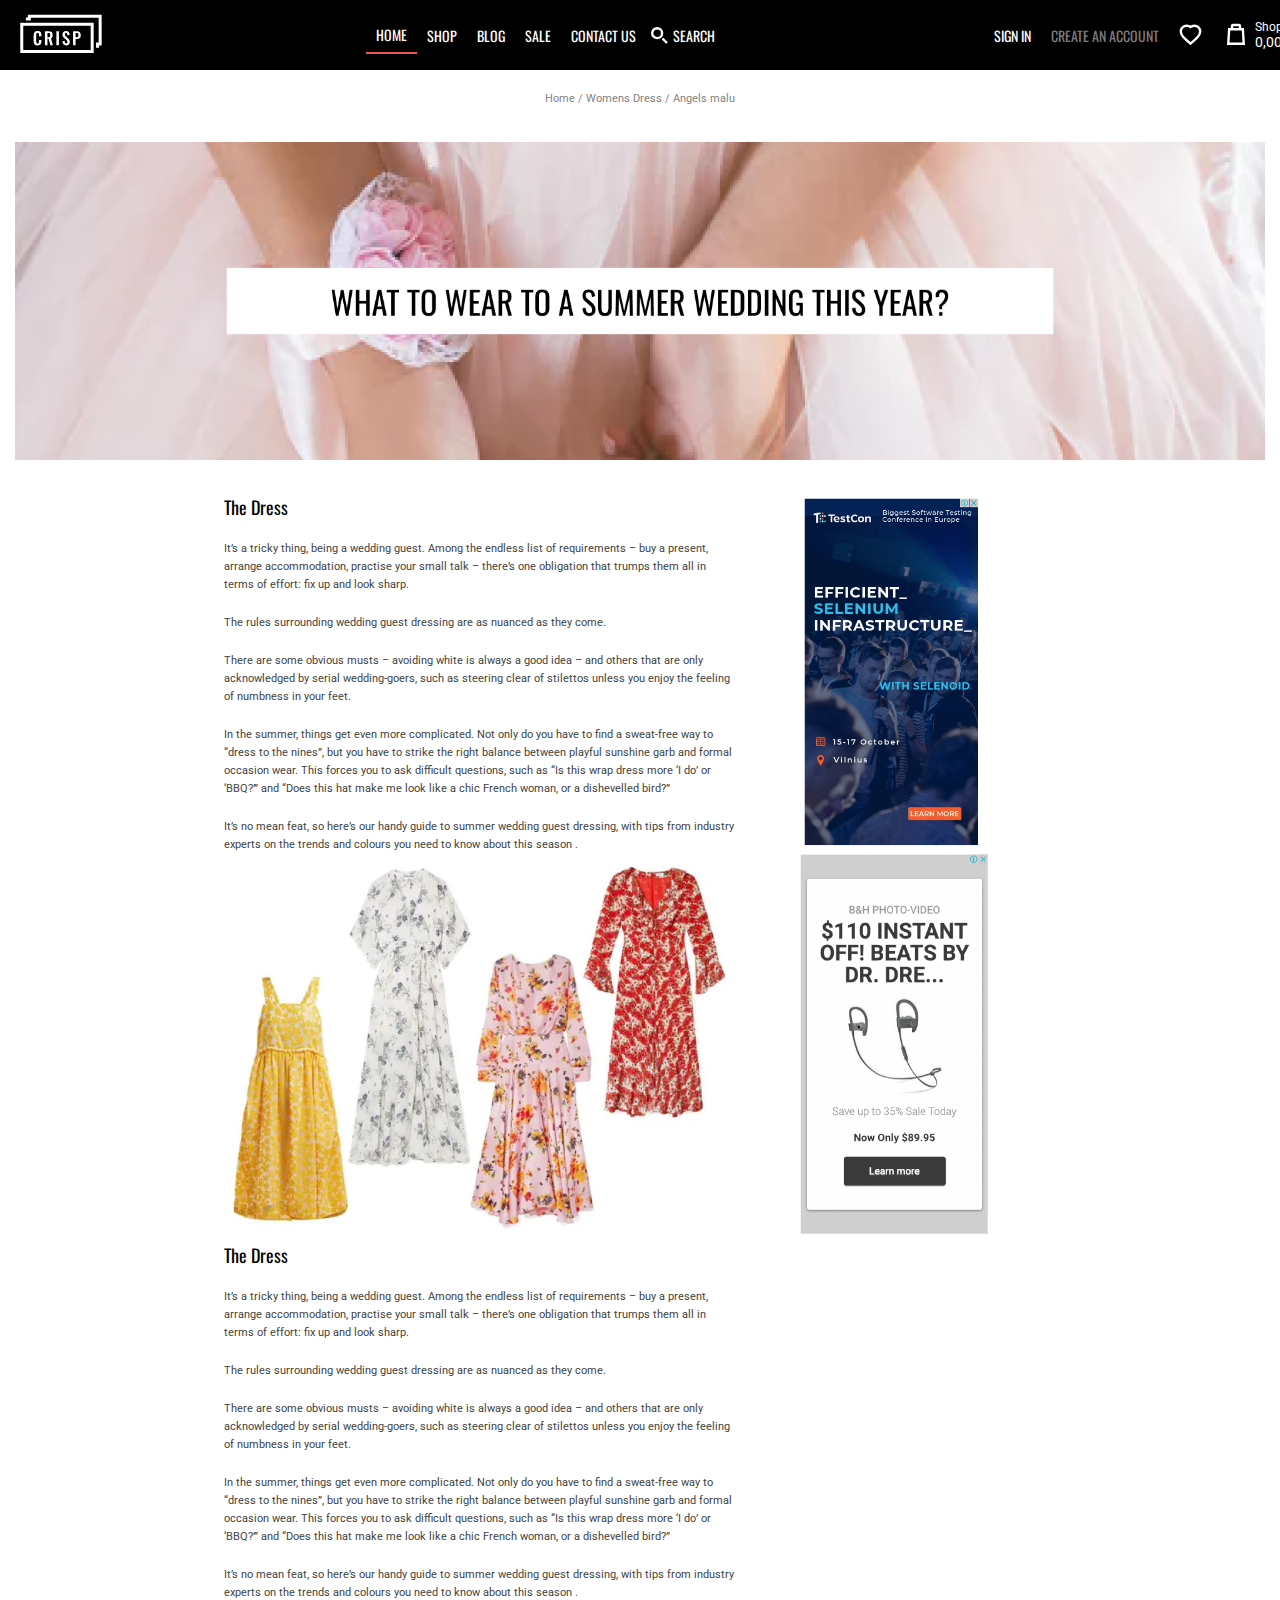
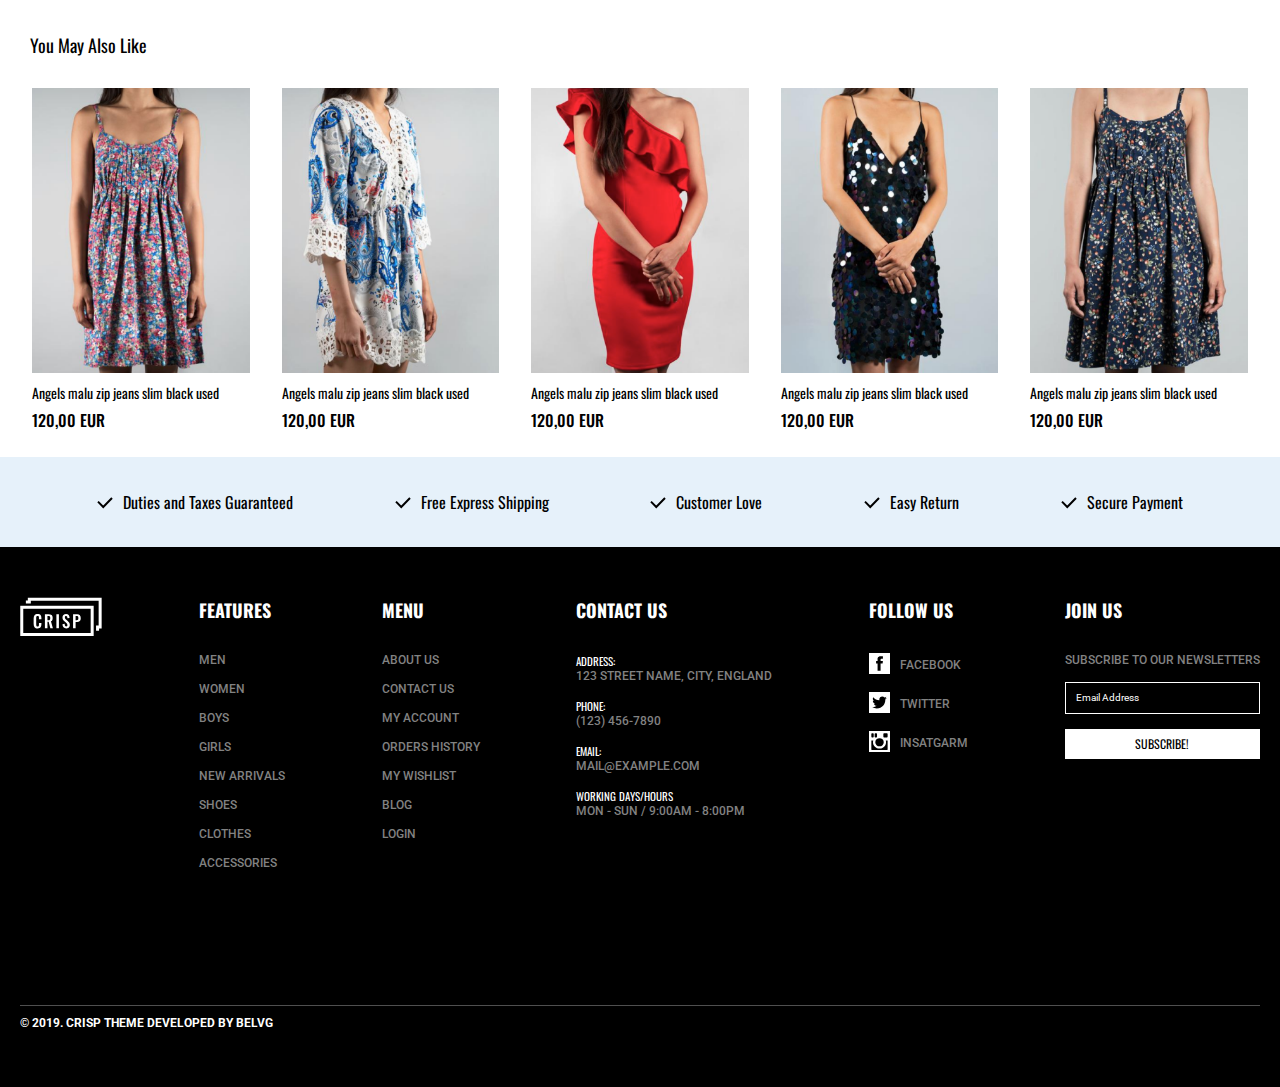
==== artical/artical.html @ b36ab26e "first commit" ====
<!DOCTYPE html>
<html lang="en">

<head>
    <meta charset="UTF-8">
    <meta http-equiv="X-UA-Compatible" content="IE=edge">
    <meta name="viewport" content="width=device-width, initial-scale=1.0">
    <title>CRISP</title>

    <link rel="preconnect" href="https://fonts.googleapis.com" />
    <link rel="preconnect" href="https://fonts.gstatic.com" crossorigin />
    <link href="https://fonts.googleapis.com/css2?family=Oswald:wght@400;500;600&display=swap" rel="stylesheet" />
    <link href="https://fonts.googleapis.com/css2?family=Roboto:wght@300;400;500;700;900&display=swap"
        rel="stylesheet" />

    <style>
        body {
            margin: 0;
            background-color: white;
        }
    </style>
    <link rel="stylesheet" href="../css/header.css" />
    <link rel="stylesheet" href="../css/features.css" />
    <link rel="stylesheet" href="../css/footer.css" />

    <link rel="stylesheet" href="./artical.css" />
</head>

<body>

    <div id="header">
        <div id="logo">
            <img src="../assets/logo.svg" alt="CRISP" />
        </div>
        <div id="navigation-wrapper">
            <div id="navigation">
                <div id="home">HOME</div>
                <div id="shop">SHOP</div>
                <div id="blog">BLOG</div>
                <div id="sale">SALE</div>
                <div id="contact-us">CONTACT US</div>
                <div id="search">
                    <div id="search-icon">
                        <img src="../assets/search-icon.svg" alt="SEARCH" />
                    </div>
                    <div id="search-text">SEARCH</div>
                </div>
            </div>
        </div>
        <div id="account">
            <div id="sign-in">SIGN IN</div>
            <div id="create-an-account" style="color: white;"> <a
                    href="../create-new-customer-account/create-new-customer-account.html">
                    CREATE
                    AN ACCOUNT </div></a>
            <div id="heart-icon">
                <img src="../assets/heart.svg" alt="LIKE" />
            </div>
            <div id="cart">
                <div id="cart-icon">
                    <img src="../assets/cart.svg" alt="CART" />
                </div>
                <div id="cart-text">
                    <div id="cart-text-1">Shopping Cart</div>
                    <div id="cart-text-2">0,00EUR</div>
                </div>
            </div>
        </div>
    </div>


    <div id="content">
        <div id="content-path">Home / Womens Dress / Angels malu</div>

        <div class="ad-x">
            <div class="ad-container">
                <img src="./ad-1.png" alt="">
            </div>
        </div>

        <div id="artical-content">
            <div id="artical-data">
                <div class="section">
                    <div class="side-bar-head">The Dress</div>
                    <div class="section-para">
                        It’s a tricky thing, being a wedding guest.
                        Among the endless list of requirements – buy a present, arrange accommodation, practise your
                        small talk – there’s one obligation that trumps them all in terms of effort: fix up and look
                        sharp.
                    </div>
                    <div class="section-para">
                        The rules surrounding wedding guest dressing are as nuanced as they come.
                    </div>
                    <div class="section-para">
                        There are some obvious musts – avoiding white is always a good idea – and others that are only
                        acknowledged by serial wedding-goers, such as steering clear of stilettos unless you enjoy the
                        feeling of numbness in your feet.
                    </div>
                    <div class="section-para">
                        In the summer, things get even more complicated. Not only do you have to find a sweat-free way
                        to “dress to the nines”, but you have to strike the right balance between playful sunshine garb
                        and formal occasion wear. This forces you to ask difficult questions, such as “Is this wrap
                        dress more ‘I do’ or ‘BBQ?’” and “Does this hat make me look like a chic French woman, or a
                        dishevelled bird?”
                    </div>
                    <div class="section-para">It’s no mean feat, so here’s our handy guide to summer wedding guest
                        dressing, with tips from industry experts on the trends and colours you need to know about this
                        season .</div>
                </div>
                <div class="section-img">
                    <img src="./dresses.png" alt="">
                </div>
                <div class="section">
                    <div class="side-bar-head">The Dress</div>
                    <div class="section-para">
                        It’s a tricky thing, being a wedding guest.
                        Among the endless list of requirements – buy a present, arrange accommodation, practise your
                        small talk – there’s one obligation that trumps them all in terms of effort: fix up and look
                        sharp.
                    </div>
                    <div class="section-para">
                        The rules surrounding wedding guest dressing are as nuanced as they come.
                    </div>
                    <div class="section-para">
                        There are some obvious musts – avoiding white is always a good idea – and others that are only
                        acknowledged by serial wedding-goers, such as steering clear of stilettos unless you enjoy the
                        feeling of numbness in your feet.
                    </div>
                    <div class="section-para">
                        In the summer, things get even more complicated. Not only do you have to find a sweat-free way
                        to “dress to the nines”, but you have to strike the right balance between playful sunshine garb
                        and formal occasion wear. This forces you to ask difficult questions, such as “Is this wrap
                        dress more ‘I do’ or ‘BBQ?’” and “Does this hat make me look like a chic French woman, or a
                        dishevelled bird?”
                    </div>
                    <div class="section-para">It’s no mean feat, so here’s our handy guide to summer wedding guest
                        dressing, with tips from industry experts on the trends and colours you need to know about this
                        season .</div>
                </div>
            </div>
            <div id="artical-ad">
                <img src="./ad1.png" />
                <img src="./ad2.png" />
            </div>
        </div>

        <div id="featured-item">
            <div class="side-bar-head">You May Also Like</div>
            <div>
                <div class="wishlist-row">
                    <div class="wishlist-item">
                        <div class="img">
                            <img src="./dress1.png" alt="DRESS" />
                        </div>
                        <div class="wishlist-name">Angels malu zip jeans slim black used</div>
                        <div class="wishlist-amout">120,00 EUR</div>
                    </div>
                    <div class="wishlist-item">
                        <div class="img">
                            <img src="./dress2.png" alt="DRESS" />
                        </div>
                        <div class="wishlist-name">Angels malu zip jeans slim black used</div>
                        <div class="wishlist-amout">120,00 EUR</div>
                    </div>
                    <div class="wishlist-item">
                        <div class="img">
                            <img src="./dress5.png" alt="DRESS" />
                        </div>
                        <div class="wishlist-name">Angels malu zip jeans slim black used</div>
                        <div class="wishlist-amout">120,00 EUR</div>
                    </div>
                    <div class="wishlist-item">
                        <div class="img">
                            <img src="./dress4.png" alt="DRESS" />
                        </div>
                        <div class="wishlist-name">Angels malu zip jeans slim black used</div>
                        <div class="wishlist-amout">120,00 EUR</div>
                    </div>
                    <div class="wishlist-item">
                        <div class="img">
                            <img src="./dress6.png" alt="DRESS" />
                        </div>
                        <div class="wishlist-name">Angels malu zip jeans slim black used</div>
                        <div class="wishlist-amout">120,00 EUR</div>
                    </div>
                </div>
            </div>
        </div>
    </div>



    <div id="features">
        <div class="feature">
            <div class="feature-icon">
                <img src="../assets/tick.svg" alt="TICK">
            </div>
            <div class="feature-text">
                Duties and Taxes Guaranteed
            </div>
        </div>
        <div class="feature">
            <div class="feature-icon">
                <img src="../assets/tick.svg" alt="TICK">
            </div>
            <div class="feature-text">
                Free Express Shipping
            </div>
        </div>
        <div class="feature">
            <div class="feature-icon">
                <img src="../assets/tick.svg" alt="TICK">
            </div>
            <div class="feature-text">
                Customer Love
            </div>
        </div>
        <div class="feature">
            <div class="feature-icon">
                <img src="../assets/tick.svg" alt="TICK">
            </div>
            <div class="feature-text">
                Easy Return
            </div>
        </div>
        <div class="feature">
            <div class="feature-icon">
                <img src="../assets/tick.svg" alt="TICK">
            </div>
            <div class="feature-text">
                Secure Payment
            </div>
        </div>
    </div>

    <div id="footer">
        <div id="footer-section-1">
            <div class="footer-data">
                <img src="../assets/logo.svg" alt="LOGO">
            </div>
            <div class="footer-data">
                <div class="footer-data-head">
                    FEATURES
                </div>
                <div class="footer-data-body">
                    <div class="footer-data-items">MEN</div>
                    <div class="footer-data-items">WOMEN</div>
                    <div class="footer-data-items">BOYS</div>
                    <div class="footer-data-items">GIRLS</div>
                    <div class="footer-data-items">NEW ARRIVALS</div>
                    <div class="footer-data-items">SHOES</div>
                    <div class="footer-data-items">CLOTHES</div>
                    <div class="footer-data-items">ACCESSORIES</div>
                </div>
            </div>
            <div class="footer-data">
                <div class="footer-data-head">
                    MENU
                </div>
                <div class="footer-data-body">
                    <div class="footer-data-items">ABOUT US</div>
                    <div class="footer-data-items">CONTACT US</div>
                    <div class="footer-data-items">MY ACCOUNT</div>
                    <div class="footer-data-items">ORDERS HISTORY</div>
                    <div class="footer-data-items">MY WISHLIST</div>
                    <div class="footer-data-items">BLOG</div>
                    <div class="footer-data-items">LOGIN</div>
                </div>
            </div>
            <div class="footer-data">
                <div class="footer-data-head">
                    CONTACT US
                </div>
                <div class="footer-data-body">
                    <div class="footer-data-sub">
                        <div class="footer-data-sub-head">ADDRESS:</div>
                        <div class="footer-data-sub-body">123 STREET NAME, CITY, ENGLAND</div>
                    </div>
                    <div class="footer-data-sub">
                        <div class="footer-data-sub-head">PHONE:</div>
                        <div class="footer-data-sub-body">(123) 456-7890</div>
                    </div>
                    <div class="footer-data-sub">
                        <div class="footer-data-sub-head">EMAIL:</div>
                        <div class="footer-data-sub-body">MAIL@EXAMPLE.COM</div>
                    </div>
                    <div class="footer-data-sub">
                        <div class="footer-data-sub-head">WORKING DAYS/HOURS</div>
                        <div class="footer-data-sub-body">MON - SUN / 9:00AM - 8:00PM</div>
                    </div>
                </div>
            </div>
            <div class="footer-data">
                <div class="footer-data-head">
                    FOLLOW US
                </div>
                <div class="footer-data-body">
                    <div class="footer-data-items">
                        <div class="footer-data-item-logo">
                            <img src="../assets/facebook.svg" alt="FACEBOOK">
                        </div>
                        <div class="footer-data-item-caption">
                            FACEBOOK
                        </div>
                    </div>
                    <div class="footer-data-items">
                        <div class="footer-data-item-logo">
                            <img src="../assets/twiter.svg" alt="TWITTER">
                        </div>
                        <div class="footer-data-item-caption">
                            TWITTER
                        </div>
                    </div>
                    <div class="footer-data-items">
                        <div class="footer-data-item-logo">
                            <img src="../assets/instagram.svg" alt="INSATGARM">
                        </div>
                        <div class="footer-data-item-caption">
                            INSATGARM
                        </div>
                    </div>
                </div>
            </div>
            <div class="footer-data">
                <div class="footer-data-head">
                    JOIN US
                </div>
                <div class="footer-data-body">
                    <div class="footer-data-items">SUBSCRIBE TO OUR NEWSLETTERS</div>
                    <div class="footer-data-items footer-data-input" contenteditable> Email Address </div>
                    <div class="footer-data-items footer-data-button"> SUBSCRIBE!</div>
                </div>
            </div>
        </div>
        <div id="footer-section-2">
            <div class="copyright">© 2019. CRISP THEME DEVELOPED BY BELVG</div>
        </div>
    </div>
</body>

</html>
---- css/header.css ----
div#header {
  height: 70px;
  color: white;
  background-color: black;
  display: flex;
  justify-content: space-between;
  align-items: center;
  font-family: "Oswald", sans-serif;
  font-size: 14px;
  position: relative;
}
div#header #logo {
  margin-left: 20px;
}
div#header #navigation-wrapper {
  /* position: absolute; */
  height: 100%;
  width: 100%;
  display: flex;
  justify-content: center;
  align-items: center;
}
div#header #navigation-wrapper #navigation {
  display: flex;
  height: 50%;
  justify-content: center;
  align-items: center;
}
div#header #navigation-wrapper #navigation > div {
  padding: 0 10px;
  height: 100%;
  display: flex;
  justify-content: center;
  align-items: center;
}
div#header #navigation-wrapper #navigation #home {
  border-bottom: 2px solid #eb5757;
}
div#header #navigation-wrapper #navigation #search {
  display: flex;
  justify-content: center;
  padding: 0 5px;
}
div#header #navigation-wrapper #navigation #search #search-icon {
  display: flex;
  margin-right: 5px;
}

div#header #account {
  margin-right: -585px;
  display: flex;
  align-items: center;
  width: 100%;
}
div#header #account > div {
  padding: 0 10px;
  word-wrap: normal;
  display: flex;
  align-items: center;
  justify-content: center;
}
div#header #account #cart {
  display: flex;
  align-items: center;
  font-family: "Roboto";
}
div#header #account #cart > div {
  padding: 0 5px;
}
div#header #account #cart #cart-text-1 {
  font-size: 12px;
}

a {
  color: #817c7c;
  text-decoration: none;
}
---- css/features.css ----
div#features{
    height: 10vh;
    display: flex;
    justify-content: space-evenly;
    align-items: center;
    background-color: #E6F1FA;
    font-family: 'Oswald';
    font-weight: 400;
}
div#features .feature{
    display: flex;
}
div#features .feature>div{
    padding: 5px;
}
---- css/footer.css ----
div#footer{
    background-color: black;
    height: 60vh;
    display: flex;
    flex-direction: column;
    color: white;
}

div#footer #footer-section-1{
    display: flex;
    height: 50vh;
    display: flex;
    justify-content: space-between;
    padding: 50px 20px 0 20px;
}
div#footer 
#footer-section-1 
.footer-data 
.footer-data-head{
    font-family: 'Oswald';
    font-weight: 900;
    font-size: 18px;
}

div#footer 
#footer-section-1 
.footer-data 
.footer-data-body{
    margin-top: 30px;
    font-family: 'Roboto';
    font-weight: 500;
    color: #828282;
    font-size: 12px;
}

div#footer 
#footer-section-1 
.footer-data 
.footer-data-body
.footer-data-sub{
    margin-top: 15px;
}
div#footer 
#footer-section-1 
.footer-data 
.footer-data-body
.footer-data-sub
.footer-data-sub-head{
    font-family: 'Oswald';
    font-weight: 400;
    font-size: 11px;
    color: white;
}

div#footer 
#footer-section-1 
.footer-data 
.footer-data-body
.footer-data-items{
    margin-top: 15px;
    display: flex;
    align-items: center;
}
div#footer 
#footer-section-1 
.footer-data 
.footer-data-body
.footer-data-items
.footer-data-item-caption{
    margin-left: 10px;
}
div#footer 
#footer-section-1 
.footer-data 
.footer-data-body
.footer-data-input{
    border: 1px solid white;
    height: 30px;
    color: white;
    padding-left: 10px;
    font-family: 'Roboto';
    font-size: 10px;
    font-weight: 400;
}
div#footer 
#footer-section-1 
.footer-data 
.footer-data-body
.footer-data-button{
    display: flex;
    justify-content: center;
    align-items: center;
    height: 30px;
    background-color: white;
    color: black;
    font-family: 'Oswald';
    font-weight: 400;
    font-size: 12px;
    cursor: pointer;
}

div#footer #footer-section-2{
    display: flex;
    height: 10vh;
}
div#footer #footer-section-2 .copyright{
    width: 100%;
    margin: 0 20px;
    border-top: 1px solid #4f4f4f;
    padding-top: 10px;
    font-family: 'Roboto';
    font-weight: 700;
    font-size: 12px;
}
---- artical/artical.css ----
div#content{
    /* height: 150vh; */
    display: flex;
    flex-direction: column;
    /* align-items: center; */
    /* justify-content: space-evenly; */
}

div#content #content-path{
    width: 75vw;
    height:3vh;
    font-family: 'Roboto';
    font-weight: 400;
    font-size: 11px;
    display: flex;
    align-items: center;
    justify-content: center;
    color: #828282;
    margin-top: 15px;
    align-self: center;
}
div#content 
#collection{
    display: flex;
    justify-content: space-between;
}
div#content 
#collection
#collect{
    width: 75vw;
    display: flex;
    flex-direction: column;
    justify-content: flex-start;
    align-items: stretch;
    border-left: 1px solid #C4C4C4;
}
div#content 
/* #collection
#collect */
.wishlist-row{
    display: flex;
    margin-bottom: 20px;
    justify-content: space-evenly;
}
div#content 
/* #collection
#collect */
.wishlist-row
.wishlist-item{
    display: flex;
    flex-direction: column;
    width: 17vw;
}

div#content 
/* #collection
#collect */
.wishlist-row
.wishlist-item 
img {
    width: 100%;
}
div#content 
/* #collection
#collect */
.wishlist-row
.wishlist-item > div{
    margin-bottom: 5px;
}
div#content 
/* #collection
#collect */
.wishlist-row
.wishlist-item
.wishlist-name{
    font-family: 'Oswald';
    font-weight: 400;
    font-size: 14px;
    display: flex;
    align-items: center;
    color: #000000;
    padding-right: 30px;
}
div#content 
/* #collection
#collect */
.wishlist-row
.wishlist-item
.wishlist-amout{
    font-family: 'Roboto';
    font-size: 16px;
    display: flex;
    align-items: center;
    font-family: 'Oswald';
    font-weight: 500;
    text-transform: uppercase;
    color: #000000;
}

div#content 
#collection
#collect
#load-collect{
    height:10vh;
    display: flex;
    justify-content: center;
    align-items: center;
}
div#content 
#collection
#collect
#load-collect
#load-more{
    display: flex;
    justify-content: center;
    align-items: center;
    font-family: 'Oswald';
    font-weight: 500;
    font-size: 11px;
    height: 40px;
    width: 100px;
    border: 2px solid #C4C4C4;
    color: #828282;
}

div#content 
#collection
#collect
#load-collect
#load-more:hover{
    color: #000000;
    background-color: #C4C4C4;
}


div#content 
#collection
#side-bar{
    width:25vw ;
}
div#content 
/* #collection
#side-bar */
.side-bar-head{
    margin: 30px;
    font-family: 'Oswald';
    font-weight: 400;
    font-size: 18px;
    display: flex;
    align-items: center;
    color: #000000;
}
div#content 
#collection
#side-bar
.side-bar-item{
    margin-left: 50px;
    margin-top: 10px;
    font-family: 'Roboto';
    font-weight: 400;
    font-size: 11px;
    display: flex;
    align-items: center;
    text-transform: uppercase;
    color: #3F3F3F;
    cursor: pointer;
}
div#content 
#collection
#side-bar
.side-bar-item:hover,
div#content 
#collection
#side-bar
.side-bar-item.selected{
    font-weight: 600;
    color: #000000;
}
div#content 
.ad-x{
    padding: 30px 15px;
}

div#content 
.ad-x
img{
    height: 100%;
    width: 100%;
    object-fit: contain;
}

div#content 
#ad-4{
    width: 90vw;
}

div#content 
#artical-content{
    width: 65vw;
    align-self: center;
    display: flex;
    justify-content: space-between;
}

div#content 
#artical-content
#artical-data{
    width: 40vw;
}
div#content 
#artical-content
.section
.section-para{
    font-family: 'Roboto';
    font-weight: 400;
    font-size: 11px;
    color: #3F3F3F;
    margin-top: 20px;
    line-height: 18px;
}
div#content 
#artical-content
.section-img
img{
    height: 100%;
    width: 100%;
    object-fit: contain;
}
div#content 
#artical-content
#artical-ad{
    width: 20vw;
    display: flex;
    flex-direction: column;
}

div#content 
#artical-content
#artical-ad
img{
    width: 15vw;
}

div#content 
#artical-content
.section
.side-bar-head{
    margin: 0;
}
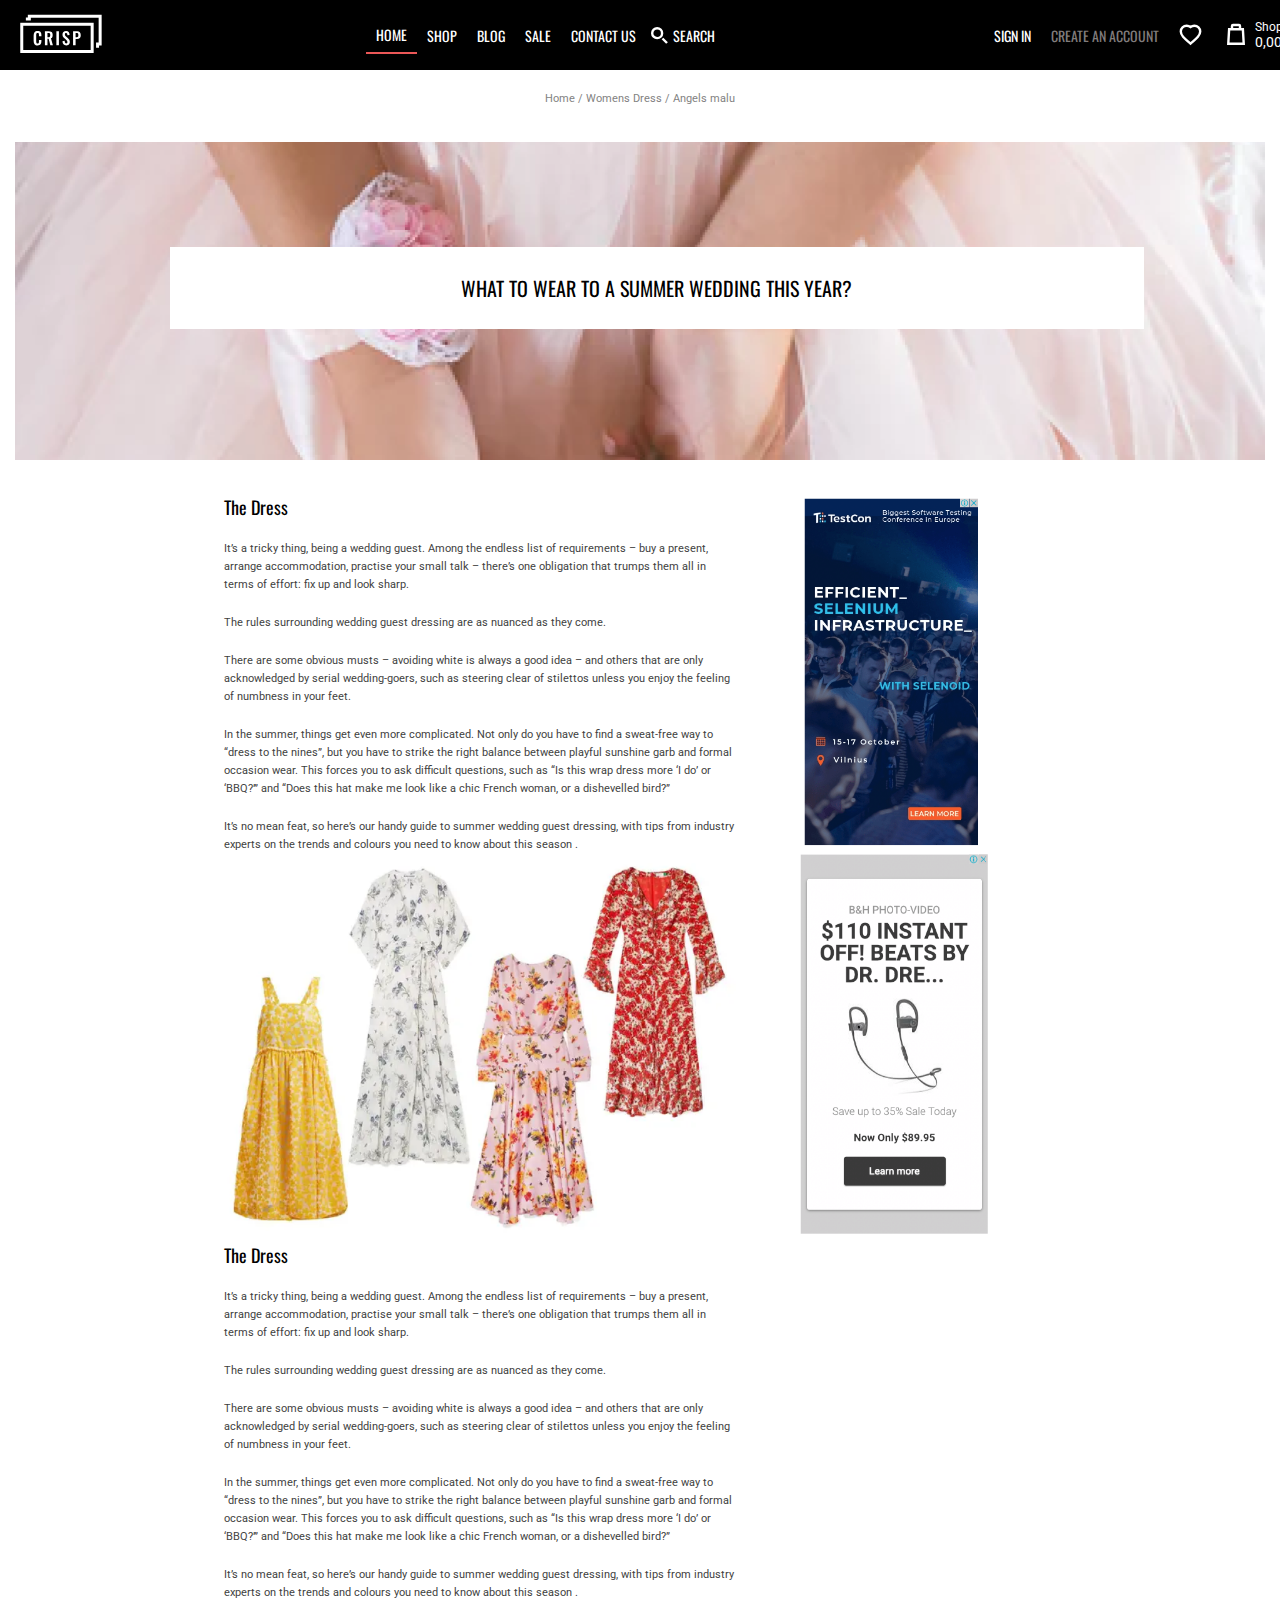
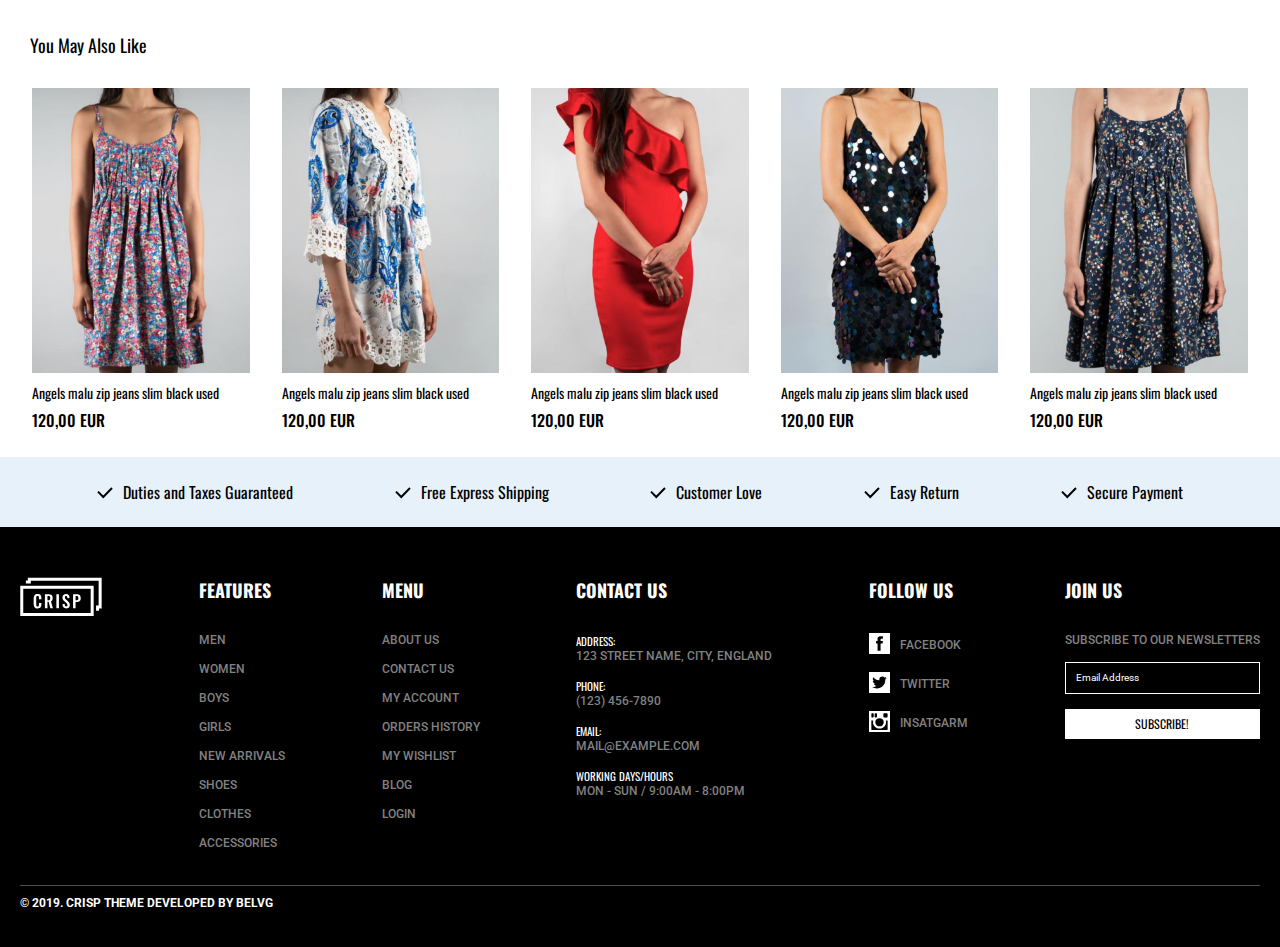
==== commit b9883da5: "first commit" ====
--- a/artical/artical.html
+++ b/artical/artical.html
@@ -74,7 +74,23 @@
 
         <div class="ad-x">
             <div class="ad-container">
-                <img src="./ad-1.png" alt="">
+                <img src="./image (3).png" alt="">
+                <p style="
+    position: absolute;
+    margin-top: -217px;
+    display: flex;
+    /* align-items: center; */
+    justify-content: center;
+    border: 1px solid white;
+    background-color: white;
+    padding: 25px;
+    margin-left: px;
+    width: 72%;
+    /* margin-right: -45px; */
+    left: 170px;
+    font-size: 20px;
+    font-family: 'Oswald';
+">WHAT TO WEAR TO A SUMMER WEDDING THIS YEAR?</p>
             </div>
         </div>
 
--- a/css/features.css
+++ b/css/features.css
@@ -1,5 +1,5 @@
 div#features{
-    height: 10vh;
+    height: 70px;
     display: flex;
     justify-content: space-evenly;
     align-items: center;
--- a/css/footer.css
+++ b/css/footer.css
@@ -1,6 +1,6 @@
 div#footer{
     background-color: black;
-    height: 60vh;
+    height: 420px;
     display: flex;
     flex-direction: column;
     color: white;
@@ -8,7 +8,7 @@
 
 div#footer #footer-section-1{
     display: flex;
-    height: 50vh;
+    height: 350px;
     display: flex;
     justify-content: space-between;
     padding: 50px 20px 0 20px;
@@ -101,7 +101,7 @@
 
 div#footer #footer-section-2{
     display: flex;
-    height: 10vh;
+    height: 70px;
 }
 div#footer #footer-section-2 .copyright{
     width: 100%;
